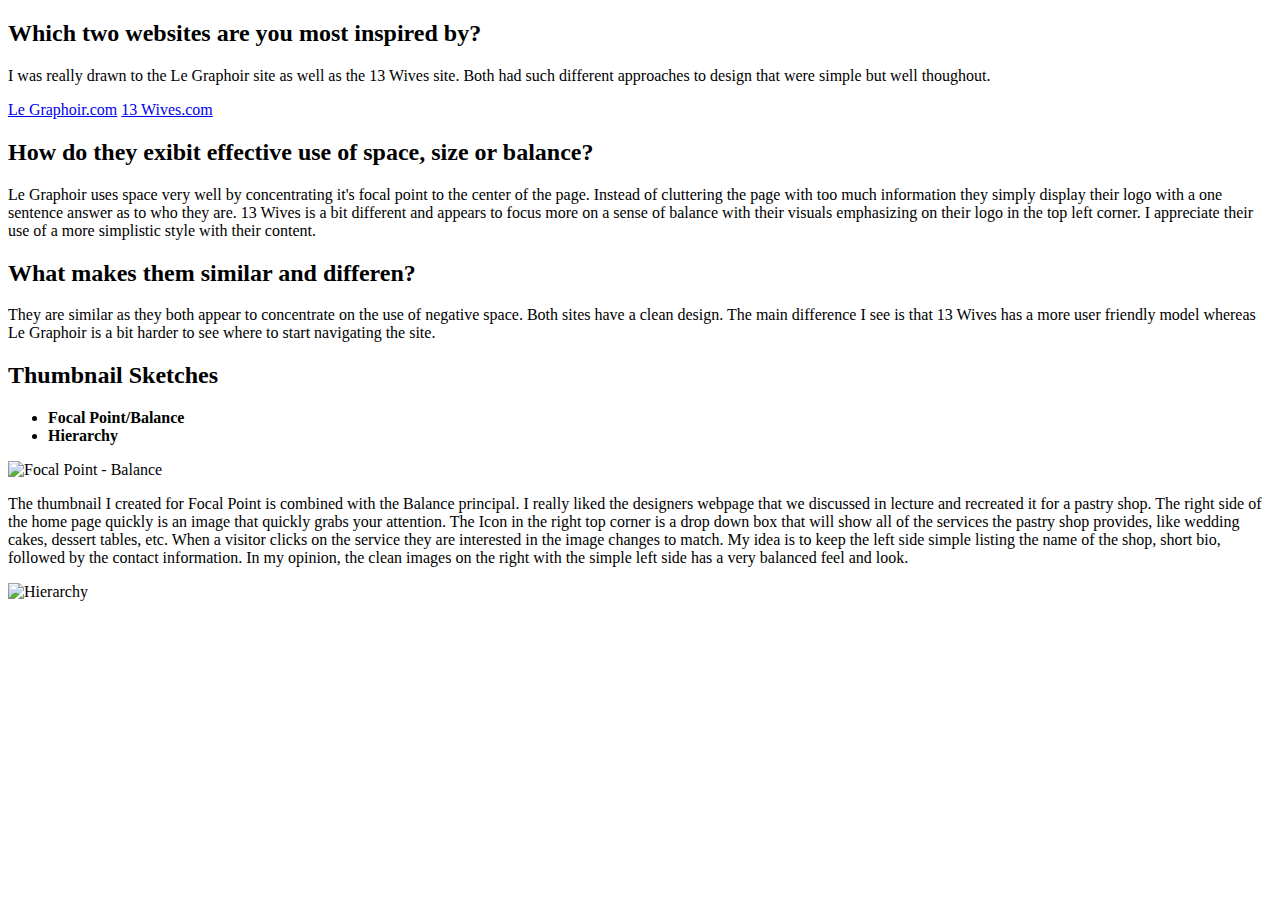
==== unit1/index.html @ b4313b48 "file management" ====
<!DOCTYPE HTML>
<HTML>
	<HEAD>
		<title>Unit 2</title>
</HEAD>


<BODY>
<h2>Which two websites are you most inspired by?</h2>

<p>I was really drawn to the Le Graphoir site as well as the 13 Wives site. Both had such different approaches to design that were simple but well thoughout.</p>
<A HREF="http://legraphoir.com/">Le Graphoir.com</a>
<a HREF="http://www.13wives.com/">13 Wives.com</a>

<h2>How do they exibit effective use of space, size or balance?</h2>

<p>Le Graphoir uses space very well by concentrating it's focal point to the center of the page. Instead of cluttering the page with too much information they simply display their logo with a one sentence answer as to who they are. 
13 Wives is a bit different and appears to focus more on a sense of balance with their visuals emphasizing on their logo in the top left corner. I appreciate their use of a more simplistic style with their content.</p>

<h2>What makes them similar and differen?</h2>

<p>They are similar as they both appear to concentrate on the use of negative space. Both sites have a clean design. 
The main difference I see is that 13 Wives has a more user friendly model whereas Le Graphoir is a bit harder to see where to start navigating the site.</p>

<h2>Thumbnail Sketches</h2>
<ul>
	<li><strong>Focal Point/Balance</strong></li>
	<li><strong>Hierarchy</strong></li>
</ul>

<img src="Focal Point - Balance.jpg" alt="Focal Point - Balance" width="1360" Height="762">

<p>The thumbnail I created for Focal Point is combined with the Balance principal. I really liked the designers webpage that we discussed in lecture and recreated it for a pastry shop. The right side of the home page quickly is an image that quickly grabs your attention. The Icon in the right top corner is a drop down box that will show all of the services the pastry shop provides, like wedding cakes, dessert tables, etc. When a visitor clicks on the service they are interested in the image changes to match. 
My idea is to keep the left side simple listing the name of the shop, short bio, followed by the contact information. In my opinion, the clean images on the right with the simple left side has a very balanced feel and look.</p>

<img src="Hierarchy" alt="Hierarchy" width="1360" height="718">
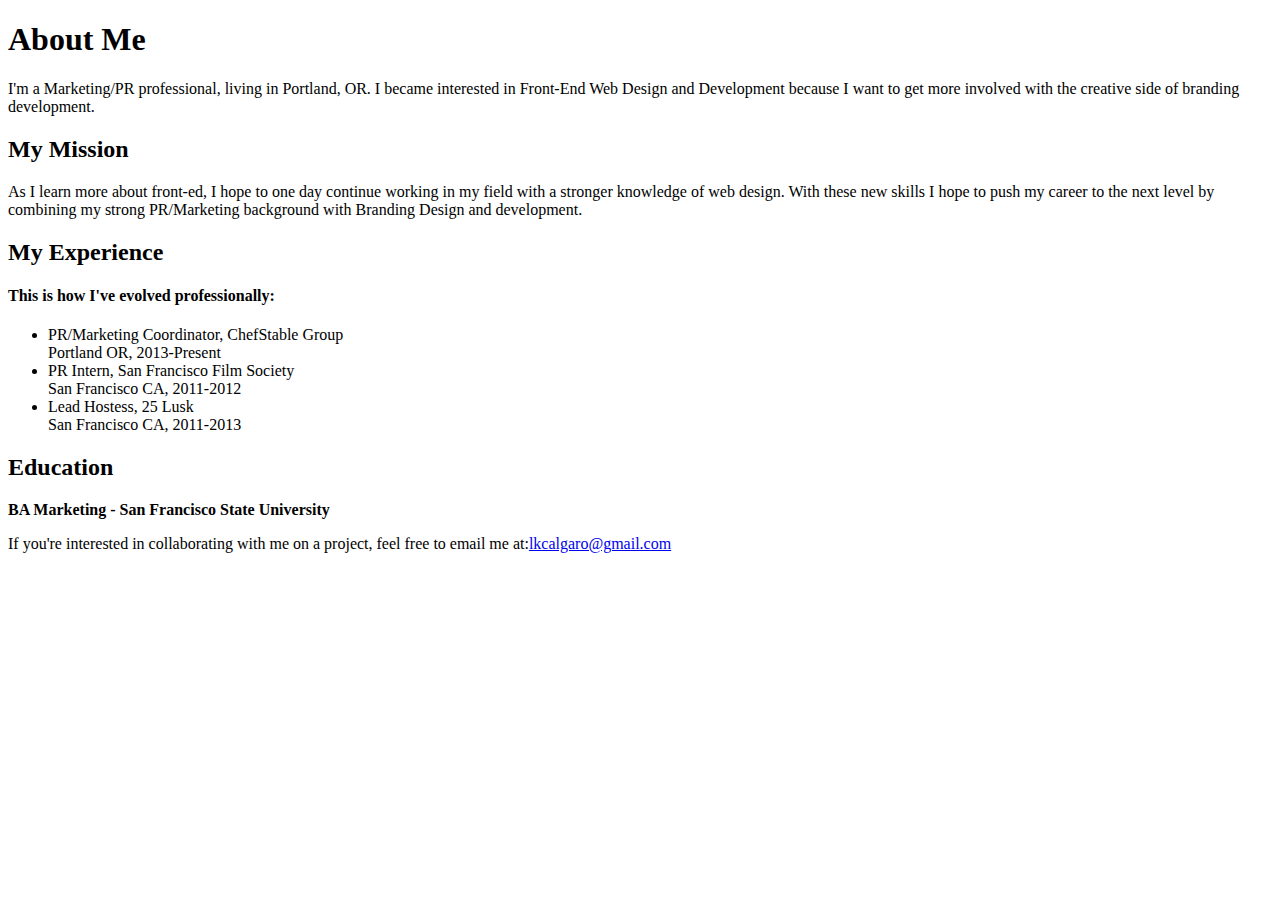
==== commit a95cb32a: "added unit 1" ====
--- a/unit1/index.html
+++ b/unit1/index.html
@@ -1,37 +1,25 @@
-	<!DOCTYPE HTML>
-<HTML>
-	<HEAD>
-		<title>Unit 2</title>
-</HEAD>
+<!DOCTYPE html>
+<html>
+     <head>
+     <title>About Lisa Calgaro</title>
+     </head>
+     
+     <body>
+     <h1>About Me</h1>
+     <p>I'm a Marketing/PR professional, living in Portland, OR. I became interested in Front-End Web Design and Development because I want to get more involved with the creative side of branding development.</p>
+     <h2>My Mission</h2>
+     <p>As I learn more about front-ed, I hope to one day continue working in my field with a stronger knowledge of web design. With these new skills I hope to push my career to the next level by combining my strong PR/Marketing background with Branding Design and development.</p>
 
+     <h2>My Experience</h2>
+     <h4>This is how I've evolved professionally:</h4>
+     <ul>
+        <li>PR/Marketing Coordinator, ChefStable Group<br>Portland OR, 2013-Present</li>
+        <li>PR Intern, San Francisco Film Society<br>San Francisco CA, 2011-2012</li>
+        <li>Lead Hostess, 25 Lusk<br>San Francisco CA, 2011-2013
+     </ul>
 
-<BODY>
-<h2>Which two websites are you most inspired by?</h2>
-
-<p>I was really drawn to the Le Graphoir site as well as the 13 Wives site. Both had such different approaches to design that were simple but well thoughout.</p>
-<A HREF="http://legraphoir.com/">Le Graphoir.com</a>
-<a HREF="http://www.13wives.com/">13 Wives.com</a>
-
-<h2>How do they exibit effective use of space, size or balance?</h2>
-
-<p>Le Graphoir uses space very well by concentrating it's focal point to the center of the page. Instead of cluttering the page with too much information they simply display their logo with a one sentence answer as to who they are. 
-13 Wives is a bit different and appears to focus more on a sense of balance with their visuals emphasizing on their logo in the top left corner. I appreciate their use of a more simplistic style with their content.</p>
-
-<h2>What makes them similar and differen?</h2>
-
-<p>They are similar as they both appear to concentrate on the use of negative space. Both sites have a clean design. 
-The main difference I see is that 13 Wives has a more user friendly model whereas Le Graphoir is a bit harder to see where to start navigating the site.</p>
-
-<h2>Thumbnail Sketches</h2>
-<ul>
-	<li><strong>Focal Point/Balance</strong></li>
-	<li><strong>Hierarchy</strong></li>
-</ul>
-
-<img src="Focal Point - Balance.jpg" alt="Focal Point - Balance" width="1360" Height="762">
-
-<p>The thumbnail I created for Focal Point is combined with the Balance principal. I really liked the designers webpage that we discussed in lecture and recreated it for a pastry shop. The right side of the home page quickly is an image that quickly grabs your attention. The Icon in the right top corner is a drop down box that will show all of the services the pastry shop provides, like wedding cakes, dessert tables, etc. When a visitor clicks on the service they are interested in the image changes to match. 
-My idea is to keep the left side simple listing the name of the shop, short bio, followed by the contact information. In my opinion, the clean images on the right with the simple left side has a very balanced feel and look.</p>
-
-<img src="Hierarchy" alt="Hierarchy" width="1360" height="718">
-
+     <h2>Education</h2>
+         <strong>BA Marketing - San Francisco State University</strong>           
+     <p>If you're interested in collaborating with me on a project, feel free to email me at:<a href="lkcalgaro@gmail.com">lkcalgaro@gmail.com</a>
+     </body>
+</html>